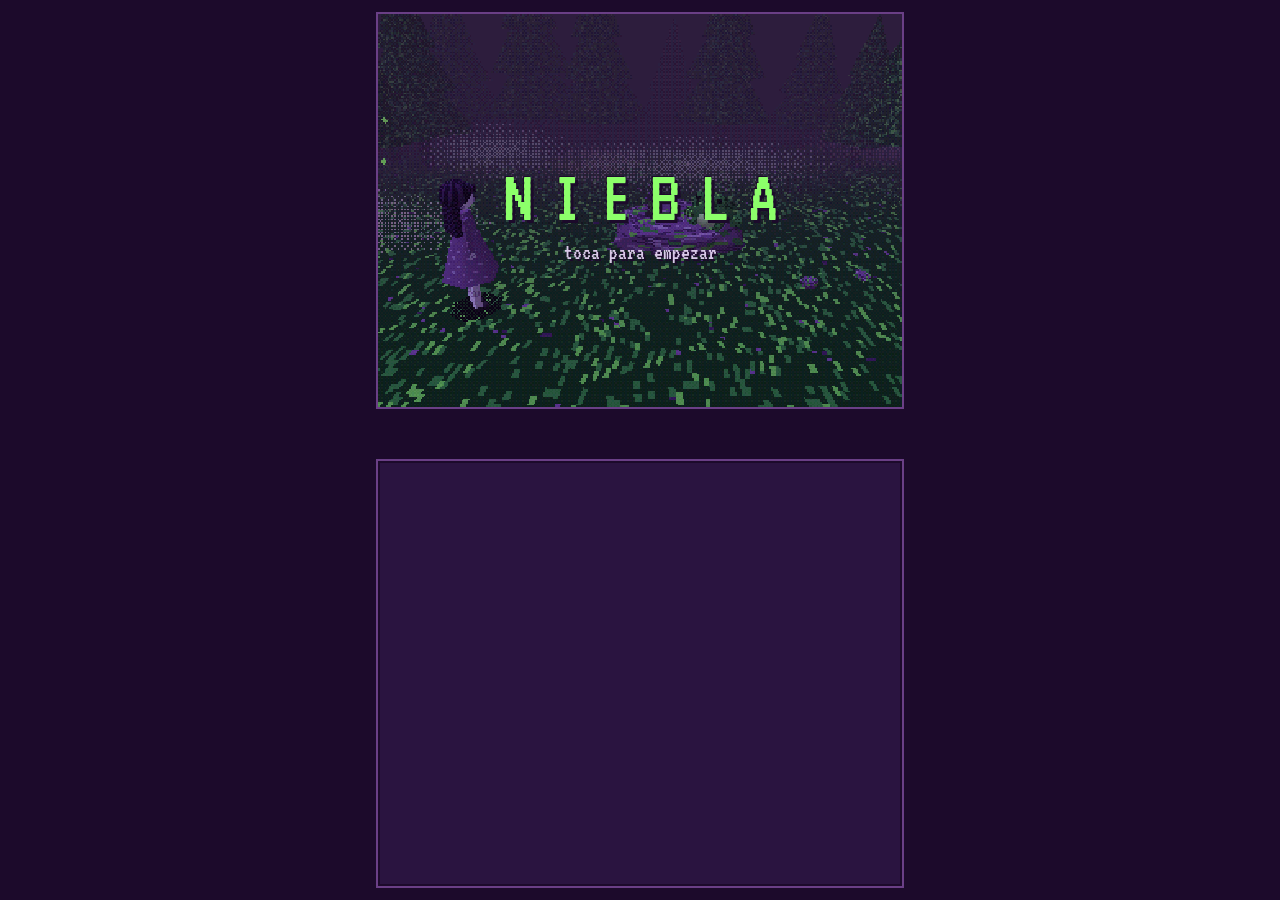
==== ps1/index.html @ ac87c9d2 "Nueva versión point & click con gráficos estilo PS1 (demo) En ps1/: aventura en 3D low-poly con la e" ====
<!doctype html>
<html lang="es">
<head>
  <meta charset="utf-8">
  <meta name="viewport" content="width=device-width, initial-scale=1, viewport-fit=cover, user-scalable=no">
  <meta name="theme-color" content="#1c0a2b">
  <meta name="apple-mobile-web-app-capable" content="yes">
  <title>Niebla PS1</title>
  <link rel="icon" href="../icons/icon.svg" type="image/svg+xml">
  <link rel="preconnect" href="https://fonts.googleapis.com">
  <link rel="preconnect" href="https://fonts.gstatic.com" crossorigin>
  <link href="https://fonts.googleapis.com/css2?family=VT323&display=swap" rel="stylesheet">
  <style>
    :root {
      --bg: #1c0a2b;
      --panel: #2a1440;
      --line: #6a3f86;
      --fg: #d9c8e8;
      --accent: #8cff6a;
      color-scheme: dark;
    }
    * { box-sizing: border-box; }
    html, body {
      margin: 0; height: 100%;
      background: var(--bg); color: var(--fg);
      font-family: "VT323", ui-monospace, monospace;
      -webkit-user-select: none; user-select: none;
      -webkit-tap-highlight-color: transparent;
      overscroll-behavior: none;
    }
    #app {
      max-width: 560px; margin: 0 auto; min-height: 100%;
      display: flex; flex-direction: column; gap: 10px;
      padding-block: max(12px, env(safe-area-inset-top, 0px)) max(12px, env(safe-area-inset-bottom, 0px));
      padding-left: max(16px, env(safe-area-inset-left, 0px));
      padding-right: max(16px, env(safe-area-inset-right, 0px));
    }
    .view { position: relative; border: 2px solid var(--line); background: #000; }
    #c {
      display: block; width: 100%; max-width: 100%; aspect-ratio: 4 / 3;
      image-rendering: pixelated; image-rendering: crisp-edges;
      touch-action: none; cursor: pointer;
    }
    #fade {
      position: absolute; inset: 0; background: var(--bg);
      opacity: 0; pointer-events: none;
      transition: opacity 0.45s steps(5);
    }
    #fade.on { opacity: 1; }
    #title {
      position: absolute; inset: 0; pointer-events: none;
      display: flex; flex-direction: column; align-items: center; justify-content: center; gap: 6px;
      transition: opacity 0.6s steps(4);
    }
    #title.hide { opacity: 0; }
    #title h1 {
      margin: 0; font-weight: normal; font-size: clamp(48px, 15vw, 76px); letter-spacing: 0.25em;
      color: var(--accent); text-shadow: 3px 3px 0 var(--bg), -1px -1px 0 var(--bg);
      padding-left: 0.25em;
    }
    #title p { margin: 0; font-size: 22px; text-shadow: 2px 2px 0 var(--bg); animation: blink 1.2s steps(1) infinite; }
    @keyframes blink { 50% { opacity: 0; } }

    #hud { display: flex; justify-content: space-between; align-items: center; min-height: 30px; gap: 10px; }
    #inv { font-size: 22px; color: var(--accent); letter-spacing: 0.05em; }
    #back {
      font: inherit; font-size: 20px; color: var(--fg); background: transparent;
      border: 1px solid var(--line); padding: 2px 10px; cursor: pointer;
    }
    #back:active, #back:focus-visible { background: var(--line); outline: none; }

    #panel {
      flex: 1; min-height: 180px;
      background: var(--panel); border: 2px solid var(--line);
      box-shadow: inset 0 0 0 2px var(--bg);
      padding: 12px 14px; display: flex; flex-direction: column; gap: 12px;
    }
    #say { font-size: 24px; line-height: 1.15; min-height: 3.5em; }
    .hs-name { color: var(--accent); font-size: 26px; }
    .hs-name::before { content: "▸ "; }
    .more { color: var(--accent); animation: blink 0.8s steps(1) infinite; }
    .ending { display: block; text-align: center; color: var(--accent); letter-spacing: 0.1em; margin-top: 1em; }
    #actions { display: flex; flex-wrap: wrap; gap: 10px; margin-top: auto; }
    .act {
      font: inherit; font-size: 22px; color: var(--bg); background: var(--fg);
      border: 0; padding: 8px 16px; cursor: pointer;
      box-shadow: 3px 3px 0 var(--line);
      animation: pop 0.2s steps(2) both;
    }
    .act:active, .act:focus-visible { background: var(--accent); outline: none; transform: translate(2px, 2px); box-shadow: 1px 1px 0 var(--line); }
    @keyframes pop { from { opacity: 0; transform: translateY(4px); } }
    @media (prefers-reduced-motion: reduce) { * { animation: none !important; transition: none !important; } }
  </style>
</head>
<body>
  <main id="app">
    <div class="view">
      <canvas id="c" width="320" height="240"></canvas>
      <div id="fade"></div>
      <div id="title"><h1>NIEBLA</h1><p>toca para empezar</p></div>
    </div>
    <div id="hud"><span id="inv"></span><button id="back" hidden></button></div>
    <section id="panel">
      <div id="say"></div>
      <div id="actions"></div>
    </section>
  </main>
  <script src="lib/three.min.js"></script>
  <script src="js/ps1.js"></script>
  <script src="js/models.js"></script>
  <script src="js/game.js"></script>
</body>
</html>
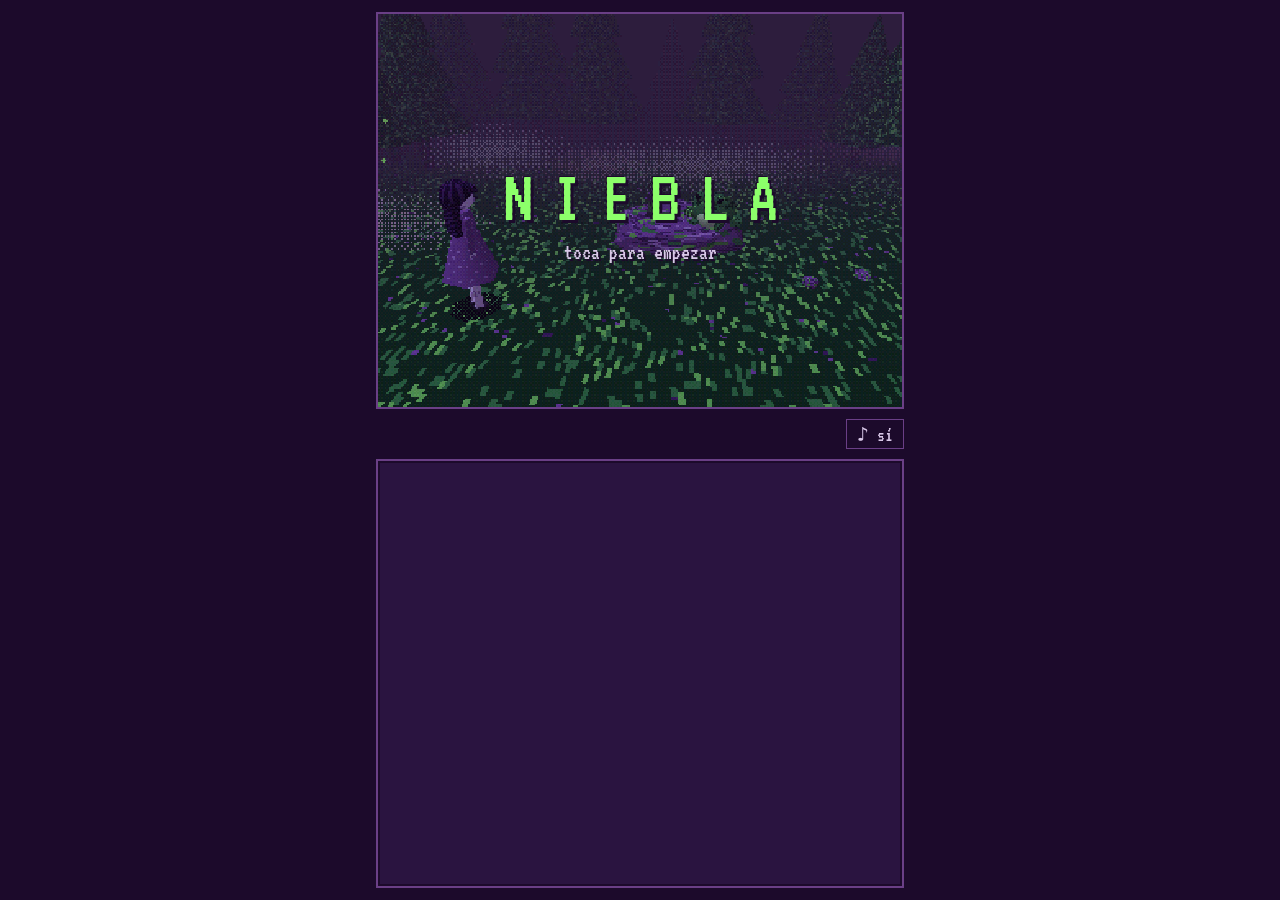
==== commit 75e94c03: "Música ambiental ominosa generada en tiempo real audio/ambient.js sintetiza con Web Audio un ambient" ====
--- a/ps1/index.html
+++ b/ps1/index.html
@@ -63,11 +63,12 @@
 
     #hud { display: flex; justify-content: space-between; align-items: center; min-height: 30px; gap: 10px; }
     #inv { font-size: 22px; color: var(--accent); letter-spacing: 0.05em; }
-    #back {
+    .hud-r { display: flex; gap: 8px; }
+    #back, #sound {
       font: inherit; font-size: 20px; color: var(--fg); background: transparent;
       border: 1px solid var(--line); padding: 2px 10px; cursor: pointer;
     }
-    #back:active, #back:focus-visible { background: var(--line); outline: none; }
+    #back:active, #back:focus-visible, #sound:active, #sound:focus-visible { background: var(--line); outline: none; }
 
     #panel {
       flex: 1; min-height: 180px;
@@ -99,13 +100,14 @@
       <div id="fade"></div>
       <div id="title"><h1>NIEBLA</h1><p>toca para empezar</p></div>
     </div>
-    <div id="hud"><span id="inv"></span><button id="back" hidden></button></div>
+    <div id="hud"><span id="inv"></span><span class="hud-r"><button id="back" hidden></button><button id="sound" data-sound type="button">♪</button></span></div>
     <section id="panel">
       <div id="say"></div>
       <div id="actions"></div>
     </section>
   </main>
   <script src="lib/three.min.js"></script>
+  <script src="../audio/ambient.js"></script>
   <script src="js/ps1.js"></script>
   <script src="js/models.js"></script>
   <script src="js/game.js"></script>
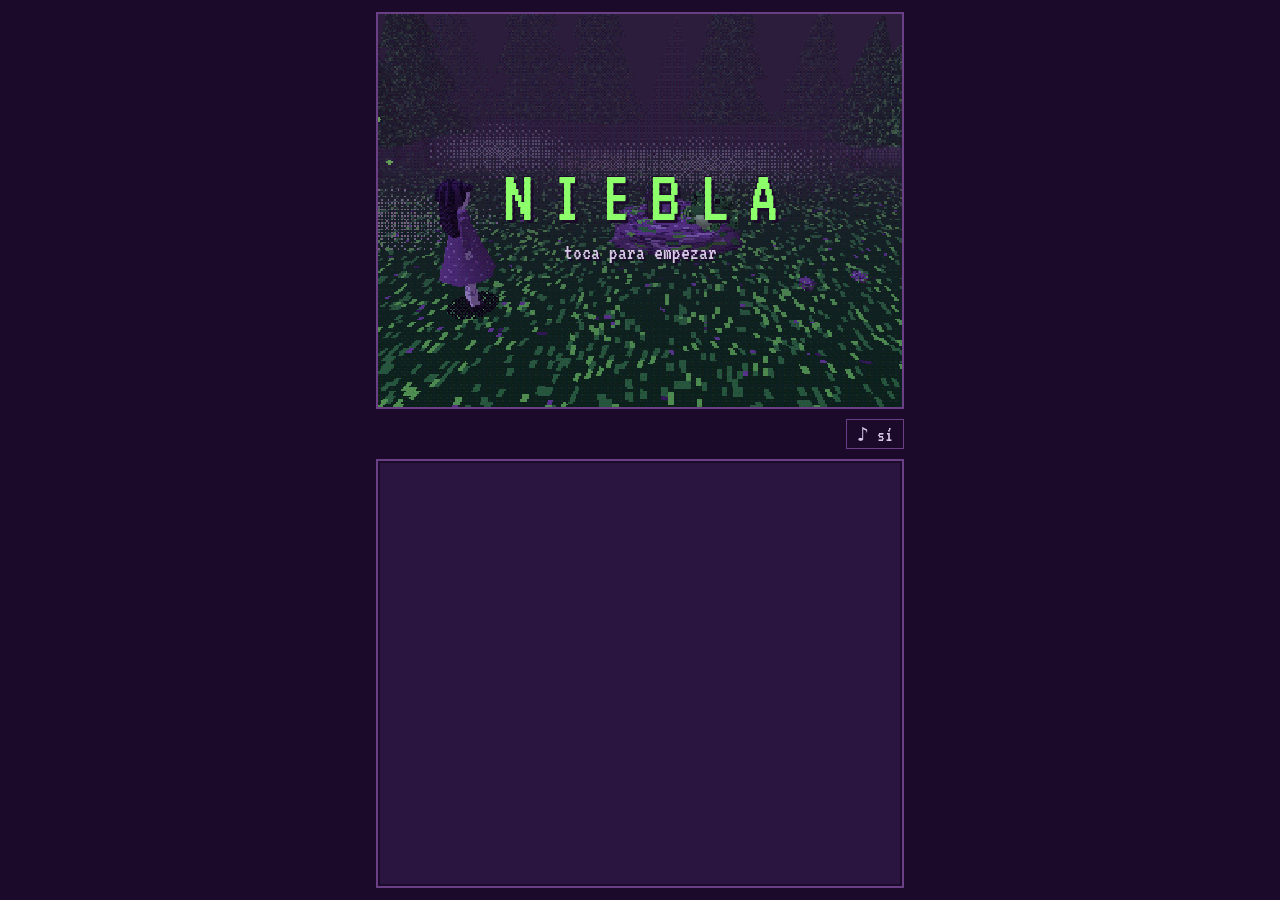
==== commit e77681b1: "Arreglo: el botón Comenzar no respondía tras actualizar GitHub Pages deja que el navegador guarde lo" ====
--- a/ps1/index.html
+++ b/ps1/index.html
@@ -107,9 +107,9 @@
     </section>
   </main>
   <script src="lib/three.min.js"></script>
-  <script src="../audio/ambient.js"></script>
-  <script src="js/ps1.js"></script>
-  <script src="js/models.js"></script>
-  <script src="js/game.js"></script>
+  <script src="../audio/ambient.js?v=4"></script>
+  <script src="js/ps1.js?v=4"></script>
+  <script src="js/models.js?v=4"></script>
+  <script src="js/game.js?v=4"></script>
 </body>
 </html>
